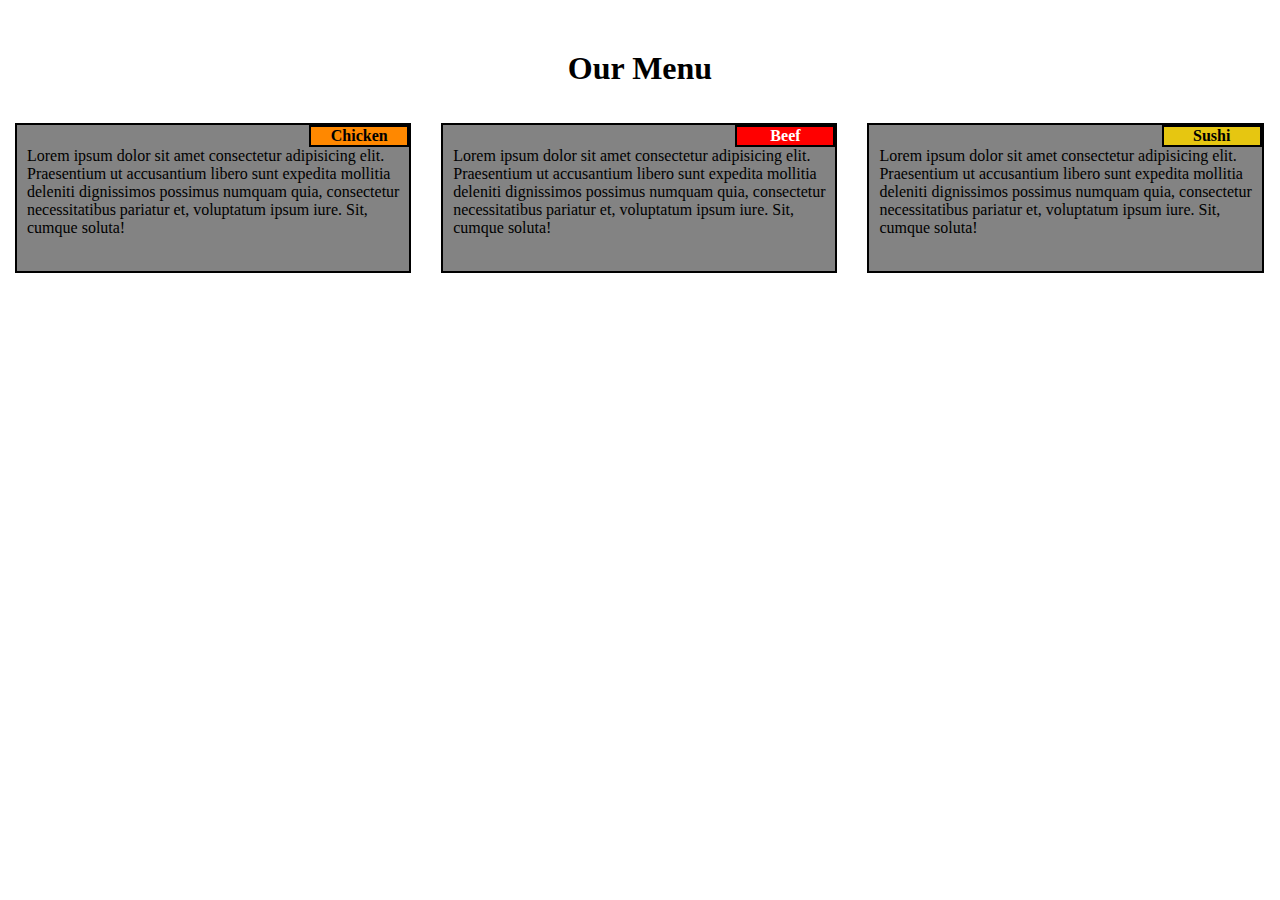
==== Assignment for Module 2/index.html @ 3cfaf7bf "Moazzam" ====
<!doctype html>
<head>
  <meta charset="utf-8">
<title> Assignment of Module 2</title></head>
<link rel="stylesheet" href="style.css">
  <body>
    <h1>Our Menu</h1>
    <section class="column-lg-4 column-md-6 column-sm-12">
      <div class="content">
        <p class="heading h1">Chicken</p>
       <p>Lorem ipsum dolor sit amet consectetur adipisicing elit. Praesentium ut accusantium libero sunt expedita mollitia deleniti dignissimos possimus numquam quia, consectetur necessitatibus pariatur et, voluptatum ipsum iure. Sit, cumque soluta!</p> 
      </div>
    </section>
    <section class="column-lg-4 column-md-6 column-sm-12">
      <div class="content">
        <p class="heading h2">Beef</p>
       <p>Lorem ipsum dolor sit amet consectetur adipisicing elit. Praesentium ut accusantium libero sunt expedita mollitia deleniti dignissimos possimus numquam quia, consectetur necessitatibus pariatur et, voluptatum ipsum iure. Sit, cumque soluta!</p>
      </div>
    </section>
    <section class="column-lg-4 column-md-12 column-sm-12">
      <div class="content">
      <p class="heading h3">Sushi</p>
        <p>Lorem ipsum dolor sit amet consectetur adipisicing elit. Praesentium ut accusantium libero sunt expedita mollitia deleniti dignissimos possimus numquam quia, consectetur necessitatibus pariatur et, voluptatum ipsum iure. Sit, cumque soluta!</p>
      </div>
    </section>
  </body>
</html>
---- Assignment for Module 2/style.css ----
*{
    box-sizing: border-box;
}
body{
    margin: 0;
    padding: 0;
}
h1{
    margin-top: 50px;
    text-align: center;
}
.heading{
    text-align: center;
    margin: 0px;
    border: 2px solid black;
    width: 100px;
    font-weight: bold;
}
.h1{
    float: right;
    background-color: rgb(255, 136, 0);
}
.h2{
    float: right;
    color: white;
    background-color: #FF0000;
}
.h3{
    float: right;
    background-color: rgb(230, 198, 17);
}
p{
    position: relative;
    clear: right;
    margin-left:10px ;
}
div{
    border: 2px solid black;
    height: 150px;
    background-color: rgb(131, 131, 131);
}
section {
    padding: 15px;
}
.content{
    overflow: auto;
}
/*For Desktop*/
@media(min-width:992px){
    .column-lg-4{
        float: left;
        width: 33.3%;
    }
}
/*For Mobile*/
@media(max-width:767px){
    .column-sm-12{
        width: 100%;
    }
}
/*For Tablet*/
@media(min-width:767px) and (max-width: 991px){
    .column-md-6{
        float: left;
        width: 50%;
    }
    .column-md-12{
        width: 100%;
    }
}
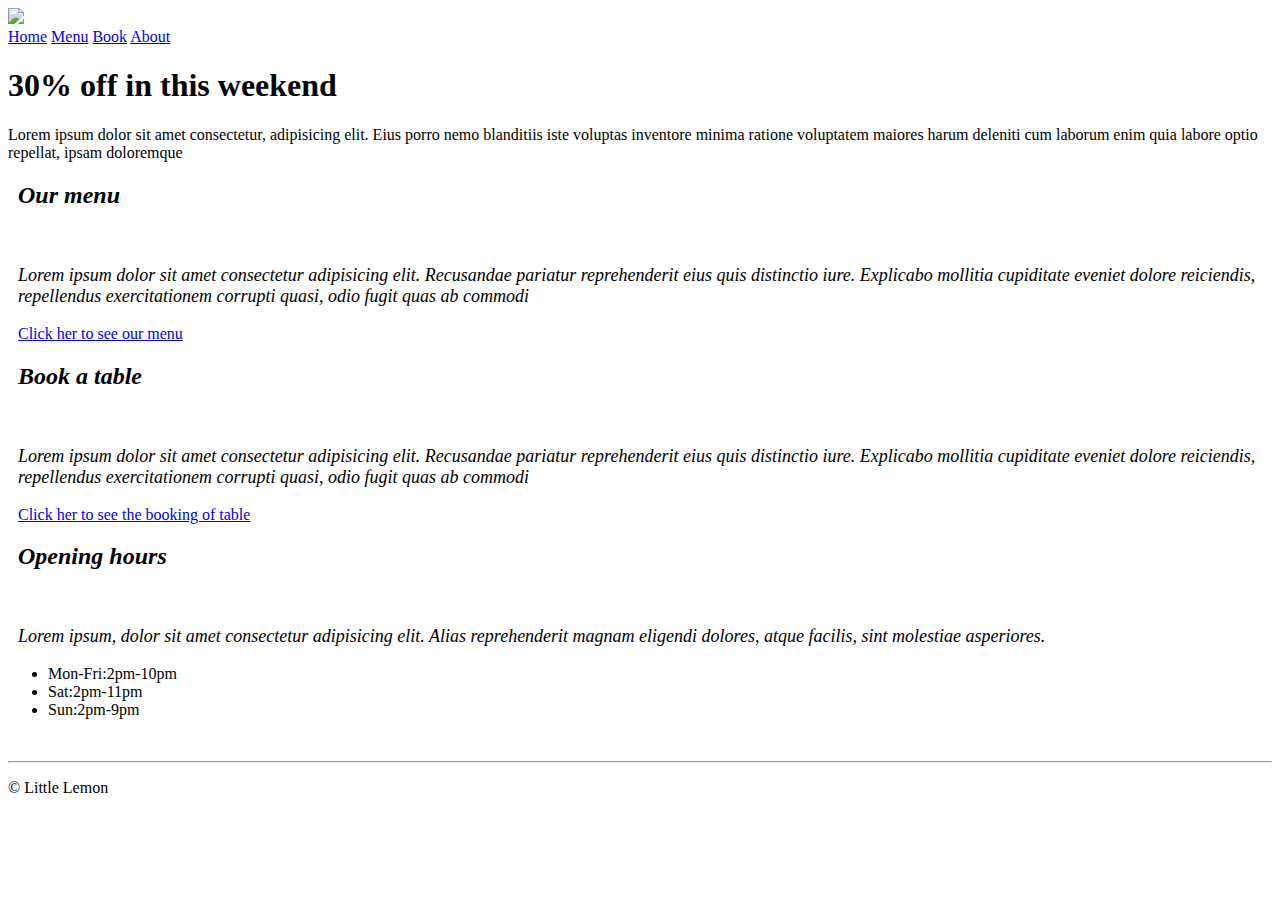
==== commit dd09a254: "Add files via upload" ====
--- a/Assignment for Module 2/index.html
+++ b/Assignment for Module 2/index.html
@@ -1,27 +1,64 @@
-<!doctype html>
-<head>
-  <meta charset="utf-8">
-<title> Assignment of Module 2</title></head>
-<link rel="stylesheet" href="style.css">
-  <body>
-    <h1>Our Menu</h1>
-    <section class="column-lg-4 column-md-6 column-sm-12">
-      <div class="content">
-        <p class="heading h1">Chicken</p>
-       <p>Lorem ipsum dolor sit amet consectetur adipisicing elit. Praesentium ut accusantium libero sunt expedita mollitia deleniti dignissimos possimus numquam quia, consectetur necessitatibus pariatur et, voluptatum ipsum iure. Sit, cumque soluta!</p> 
-      </div>
-    </section>
-    <section class="column-lg-4 column-md-6 column-sm-12">
-      <div class="content">
-        <p class="heading h2">Beef</p>
-       <p>Lorem ipsum dolor sit amet consectetur adipisicing elit. Praesentium ut accusantium libero sunt expedita mollitia deleniti dignissimos possimus numquam quia, consectetur necessitatibus pariatur et, voluptatum ipsum iure. Sit, cumque soluta!</p>
-      </div>
-    </section>
-    <section class="column-lg-4 column-md-12 column-sm-12">
-      <div class="content">
-      <p class="heading h3">Sushi</p>
-        <p>Lorem ipsum dolor sit amet consectetur adipisicing elit. Praesentium ut accusantium libero sunt expedita mollitia deleniti dignissimos possimus numquam quia, consectetur necessitatibus pariatur et, voluptatum ipsum iure. Sit, cumque soluta!</p>
-      </div>
-    </section>
-  </body>
+<!DOCTYPE html>
+<html>
+    <head>
+        <meta charset="UTF-8">
+        <meta name="viewport" content="width=device-width,initial-scale=1.0">
+        <title>My project</title>
+    </head>
+    <link rel="stylesheet" href="Style.css">
+    <body>
+        <div class="logo">
+            <img class="image image-1" src="main-image.png">
+        </div>
+        <nav>
+            <a href="index.html" class="home a">Home</a>
+            <a href="Menu.html" class="menu a">Menu</a>
+            <a href="book.html" class="book a">Book</a>
+            <a href="about.html" class="about a ">About</a>
+        </nav>
+        <div class="mid">
+            <div class="mid_content">
+            <h1 class="heading_mid">30% off in this weekend</h1>
+            <p class="mid_para">Lorem ipsum dolor sit amet consectetur, adipisicing elit. Eius porro nemo blanditiis iste voluptas inventore minima ratione voluptatem maiores harum deleniti cum laborum enim quia labore optio repellat, ipsam doloremque</p>
+        </div>
+    </div>
+        <div class="outer">
+            <div class="inner boxA">
+                <h2 style="font-style: italic; padding-left: 10px;">Our menu</h2>
+                <img class="image_a image" src="kabab.jfif" alt="">
+                <p style="font-style: italic; font-size: large; padding-left: 10px;">Lorem ipsum dolor sit amet consectetur adipisicing elit. Recusandae pariatur reprehenderit eius quis distinctio iure. Explicabo mollitia cupiditate eveniet dolore reiciendis, repellendus exercitationem corrupti quasi, odio fugit quas ab commodi</p>
+                <a href="Menu.html" style="padding-left: 10px;">Click her to see our menu</a>
+            </div>
+            <div class="inner boxB">
+                <h2 style="font-style: italic; padding-left: 10px;">Book a table</h2>
+                <img class="image_b image" src="baryani (1).jpg" alt="">
+                <p style="font-style: italic; font-size: large; padding-left: 10px;">Lorem ipsum dolor sit amet consectetur adipisicing elit. Recusandae pariatur reprehenderit eius quis distinctio iure. Explicabo mollitia cupiditate eveniet dolore reiciendis, repellendus exercitationem corrupti quasi, odio fugit quas ab commodi</p>
+                <a href="Menu.html" style="padding-left: 10px;">Click her to see the booking of table</a>
+            </div>
+            <div class="inner boxC">
+                <h2 style="font-style: italic; padding-left: 10px;">Opening hours</h2>
+                <img class="image_c image" src="man.jfif" alt="">
+                <p style="font-style: italic; font-size: large; padding-left: 10px;">Lorem ipsum, dolor sit amet consectetur adipisicing elit. Alias reprehenderit magnam eligendi dolores, atque facilis, sint molestiae asperiores.
+                </p>
+                <div class="date">
+                    <ul>
+                        <li>Mon-Fri:2pm-10pm</li>
+                        <li>Sat:2pm-11pm</li>
+                        <li>Sun:2pm-9pm</li>
+                    </ul>
+                </div>
+            </div>
+            <div class="footer">
+            <div class="footer_content">
+                <img class="logo_image" src="Little.png" alt="">
+            </div>
+            <div class="footer-column">
+                <div class="copyright">
+                    <hr>
+                    <p>&copy; Little Lemon</p>
+                </div>
+            </div>
+            </div>
+        </div>
+    </body>
 </html>